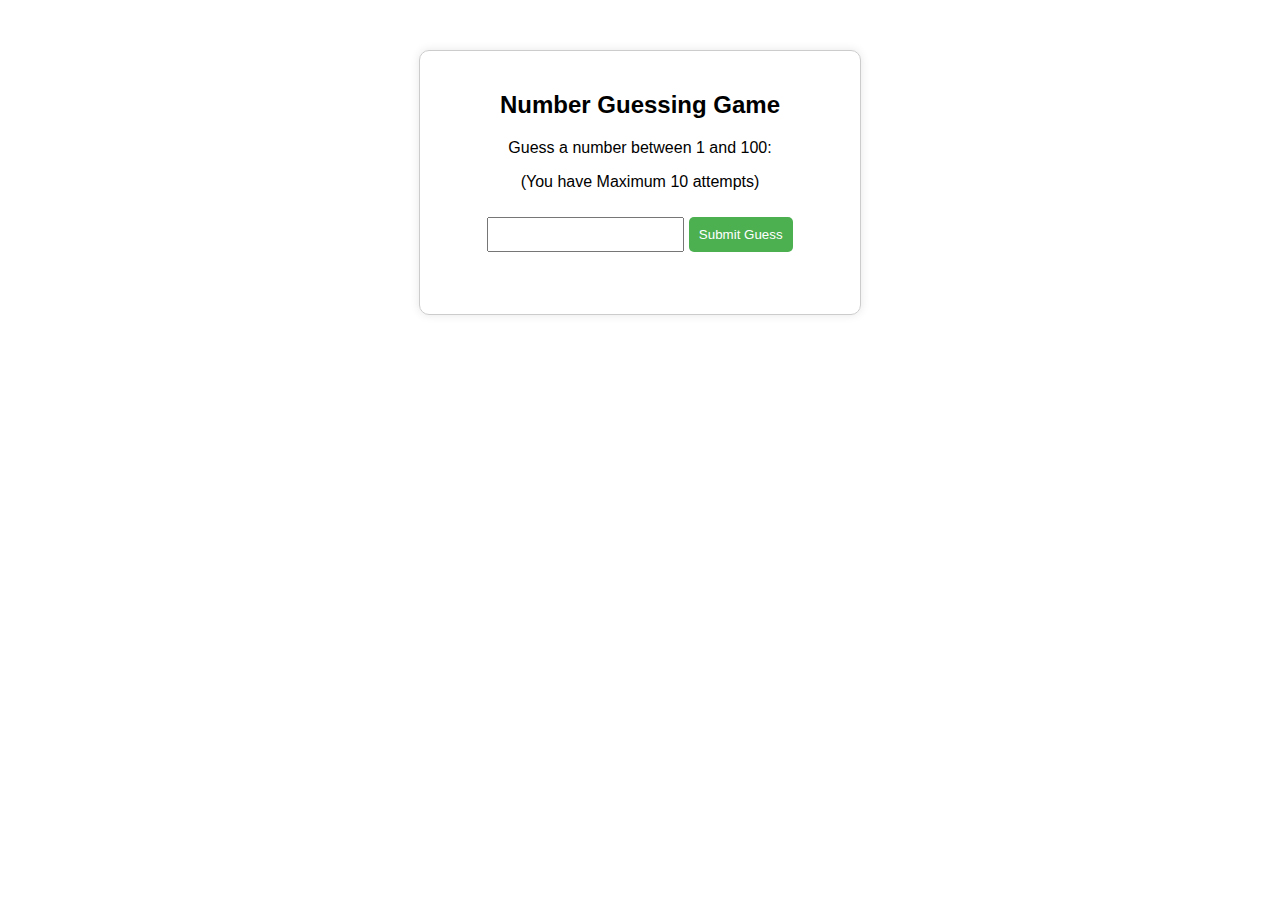
==== Guess The Number Game/index.html @ e78a734d "updated version of game" ====
<!DOCTYPE html>
<html lang="en">
  <head>
    <meta charset="UTF-8" />
    <meta name="viewport" content="width=device-width, initial-scale=1.0" />
    <title>Number Guessing Game</title>
    <link rel="stylesheet" href="style.css" />
    <script src="Exercise-1.js"></script>
  </head>
  <body>
    <div id="game-container">
      <h2>Number Guessing Game</h2>
      <p>Guess a number between 1 and 100:</p>
      <p>(You have Maximum 10 attempts)</p>
      <input type="number" id="user-input" />
      <button onclick="checkGuess()">Submit Guess</button>
      <p id="result-message"></p>
      <ul id="previous-guesses"></ul>
      <p id="guess-count"></p>
    </div>
  </body>
</html>
---- Guess The Number Game/style.css ----
body {
  font-family: Arial, sans-serif;
  text-align: center;
  margin: 50px;
}

#game-container {
  max-width: 400px;
  margin: 0 auto;
  padding: 20px;
  border: 1px solid #ccc;
  border-radius: 10px;
  box-shadow: 0 0 10px rgba(0, 0, 0, 0.1);
  transition: width 0.3s ease; /* Smooth transition for width changes */
}

input {
  padding: 8px;
  margin: 10px 0;
}

button {
  padding: 10px;
  background-color: #4caf50;
  color: white;
  border: none;
  border-radius: 5px;
  cursor: pointer;
}

button:hover {
  background-color: #45a049;
}

#previous-guesses {
  list-style-type: none;
  padding: 0;
  display: flex; /* Display items horizontally */
  flex-wrap: wrap; /* Wrap to the next line if necessary */
  justify-content: center; /* Center items horizontally */
}

#previous-guesses li {
  margin: 0 5px; /* Add spacing between previous guesses */
}
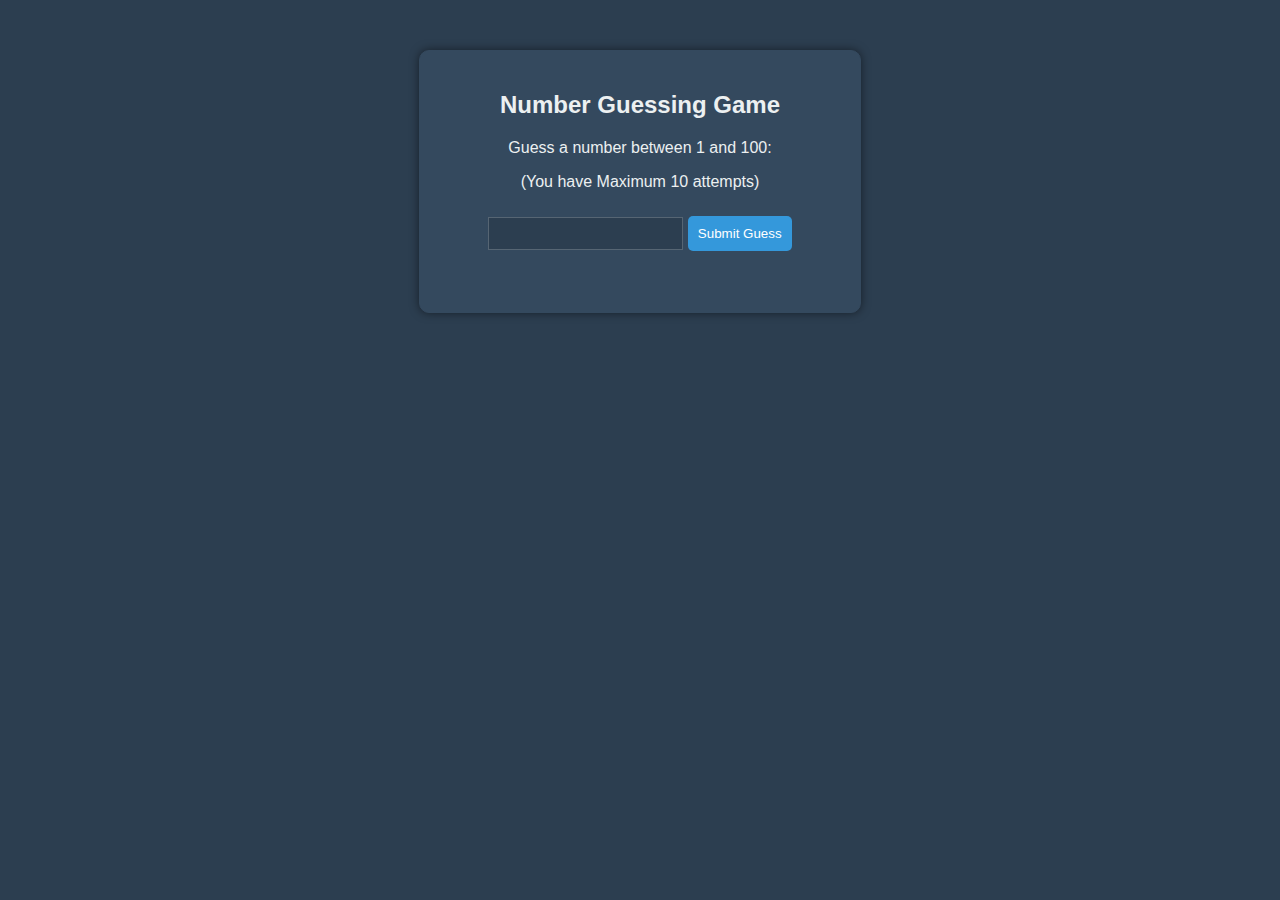
==== commit 2c2b8215: "Index page changes" ====
--- a/Guess The Number Game/index.html
+++ b/Guess The Number Game/index.html
@@ -8,6 +8,8 @@
     <script src="Exercise-1.js"></script>
   </head>
   <body>
+
+    
     <div id="game-container">
       <h2>Number Guessing Game</h2>
       <p>Guess a number between 1 and 100:</p>
--- a/Guess The Number Game/style.css
+++ b/Guess The Number Game/style.css
@@ -2,26 +2,32 @@
   font-family: Arial, sans-serif;
   text-align: center;
   margin: 50px;
+  background-color: #2c3e50; /* Dark background color */
+  color: #ecf0f1; /* Light text color */
 }
 
 #game-container {
   max-width: 400px;
   margin: 0 auto;
   padding: 20px;
-  border: 1px solid #ccc;
+  border: 1px solid #34495e; /* Dark border color */
   border-radius: 10px;
-  box-shadow: 0 0 10px rgba(0, 0, 0, 0.1);
-  transition: width 0.3s ease; /* Smooth transition for width changes */
+  box-shadow: 0 0 10px rgba(0, 0, 0, 0.5); /* Dark box shadow */
+  transition: width 0.3s ease;
+  background-color: #34495e; /* Dark background color */
 }
 
 input {
   padding: 8px;
   margin: 10px 0;
+  background-color: #2c3e50; /* Dark input background color */
+  color: #ecf0f1; /* Light input text color */
+  border: 1px solid #566573; /* Dark input border color */
 }
 
 button {
   padding: 10px;
-  background-color: #4caf50;
+  background-color: #3498db; /* Blue button color */
   color: white;
   border: none;
   border-radius: 5px;
@@ -29,17 +35,17 @@
 }
 
 button:hover {
-  background-color: #45a049;
+  background-color: #2980b9; /* Darker blue button color on hover */
 }
 
 #previous-guesses {
   list-style-type: none;
   padding: 0;
-  display: flex; /* Display items horizontally */
-  flex-wrap: wrap; /* Wrap to the next line if necessary */
-  justify-content: center; /* Center items horizontally */
+  display: flex;
+  flex-wrap: wrap;
+  justify-content: center;
 }
 
 #previous-guesses li {
-  margin: 0 5px; /* Add spacing between previous guesses */
+  margin: 0 5px;
 }
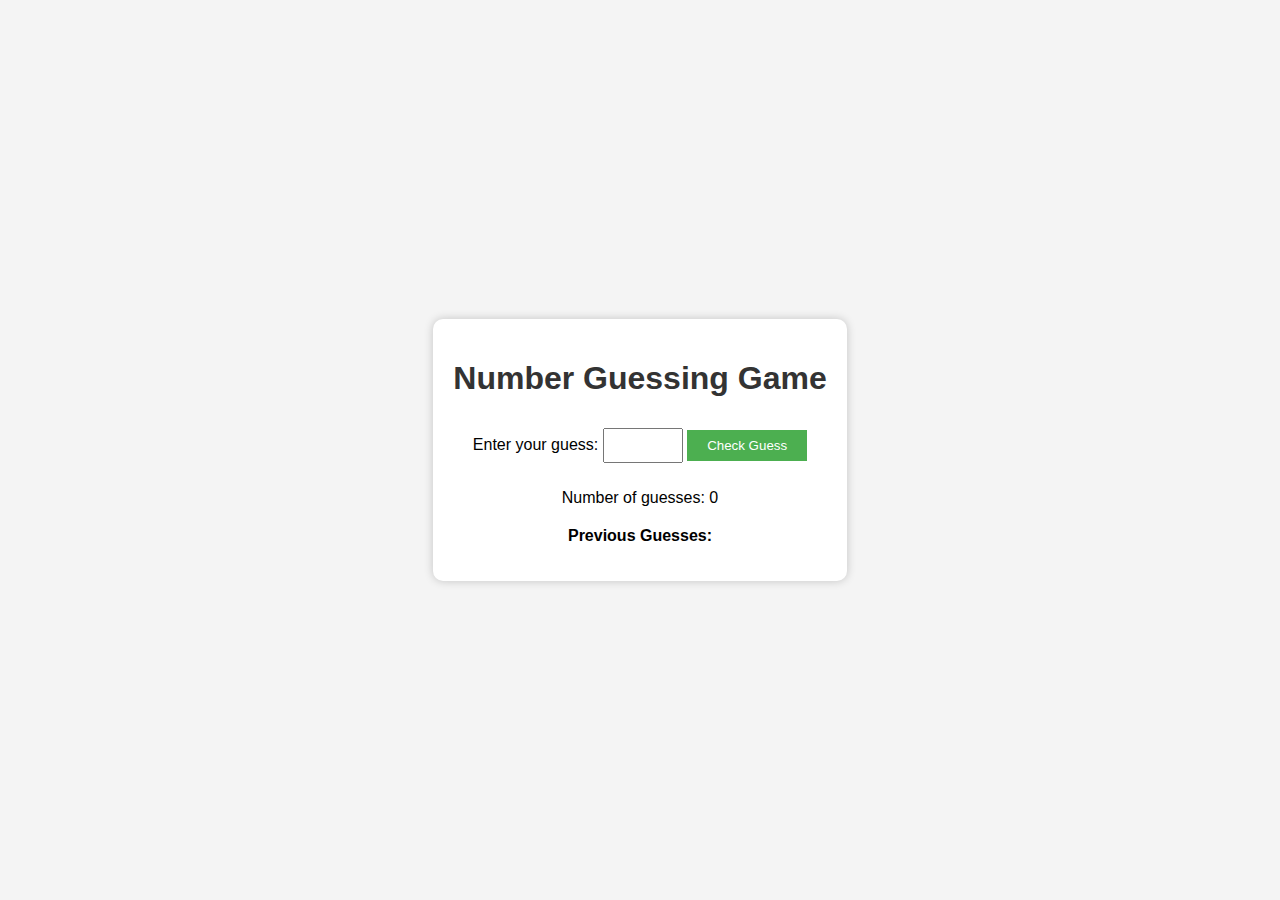
==== commit 35df4993: "Guess The Number Game" ====
--- a/Guess The Number Game/index.html
+++ b/Guess The Number Game/index.html
@@ -4,21 +4,21 @@
     <meta charset="UTF-8" />
     <meta name="viewport" content="width=device-width, initial-scale=1.0" />
     <title>Number Guessing Game</title>
-    <link rel="stylesheet" href="style.css" />
-    <script src="Exercise-1.js"></script>
+    <link rel="stylesheet" href="style.css">
+    <script src="script.js"></script>
   </head>
   <body>
-
-    
-    <div id="game-container">
-      <h2>Number Guessing Game</h2>
-      <p>Guess a number between 1 and 100:</p>
-      <p>(You have Maximum 10 attempts)</p>
-      <input type="number" id="user-input" />
-      <button onclick="checkGuess()">Submit Guess</button>
-      <p id="result-message"></p>
-      <ul id="previous-guesses"></ul>
-      <p id="guess-count"></p>
+    <div id="container">
+      <h1>Number Guessing Game</h1>
+      <label for="user-input">Enter your guess:</label>
+      <input type="number" id="user-input" min="1" max="100" />
+      <button onclick="checkGuess()">Check Guess</button>
+      <div id="result-message"></div>
+      <p id="guess-count">Number of guesses: 0</p>
+      <ul id="previous-guesses">
+        <strong>Previous Guesses:</strong>
+      </ul>
     </div>
+    <script src="script.js"></script>
   </body>
 </html>
--- a/Guess The Number Game/style.css
+++ b/Guess The Number Game/style.css
@@ -1,51 +1,57 @@
 body {
   font-family: Arial, sans-serif;
-  text-align: center;
-  margin: 50px;
-  background-color: #2c3e50; /* Dark background color */
-  color: #ecf0f1; /* Light text color */
+  background-color: #f4f4f4;
+  margin: 0;
+  padding: 0;
+  display: flex;
+  justify-content: center;
+  align-items: center;
+  height: 100vh;
 }
 
-#game-container {
-  max-width: 400px;
-  margin: 0 auto;
+#container {
+  text-align: center;
+  background-color: #fff;
   padding: 20px;
-  border: 1px solid #34495e; /* Dark border color */
   border-radius: 10px;
-  box-shadow: 0 0 10px rgba(0, 0, 0, 0.5); /* Dark box shadow */
-  transition: width 0.3s ease;
-  background-color: #34495e; /* Dark background color */
+  box-shadow: 0 0 10px rgba(0, 0, 0, 0.2);
+}
+
+h1 {
+  color: #333;
 }
 
 input {
   padding: 8px;
   margin: 10px 0;
-  background-color: #2c3e50; /* Dark input background color */
-  color: #ecf0f1; /* Light input text color */
-  border: 1px solid #566573; /* Dark input border color */
+  width: 60px;
 }
 
 button {
-  padding: 10px;
-  background-color: #3498db; /* Blue button color */
-  color: white;
+  padding: 8px 20px;
+  background-color: #4caf50;
+  color: #fff;
   border: none;
-  border-radius: 5px;
   cursor: pointer;
 }
 
-button:hover {
-  background-color: #2980b9; /* Darker blue button color on hover */
+button:disabled {
+  background-color: #ccc;
+  cursor: not-allowed;
+}
+
+#result-message {
+  margin-top: 10px;
+  color: #333;
+  font-weight: bold;
 }
 
 #previous-guesses {
+  margin-top: 20px;
   list-style-type: none;
   padding: 0;
-  display: flex;
-  flex-wrap: wrap;
-  justify-content: center;
 }
 
 #previous-guesses li {
-  margin: 0 5px;
+  margin: 5px 0;
 }
